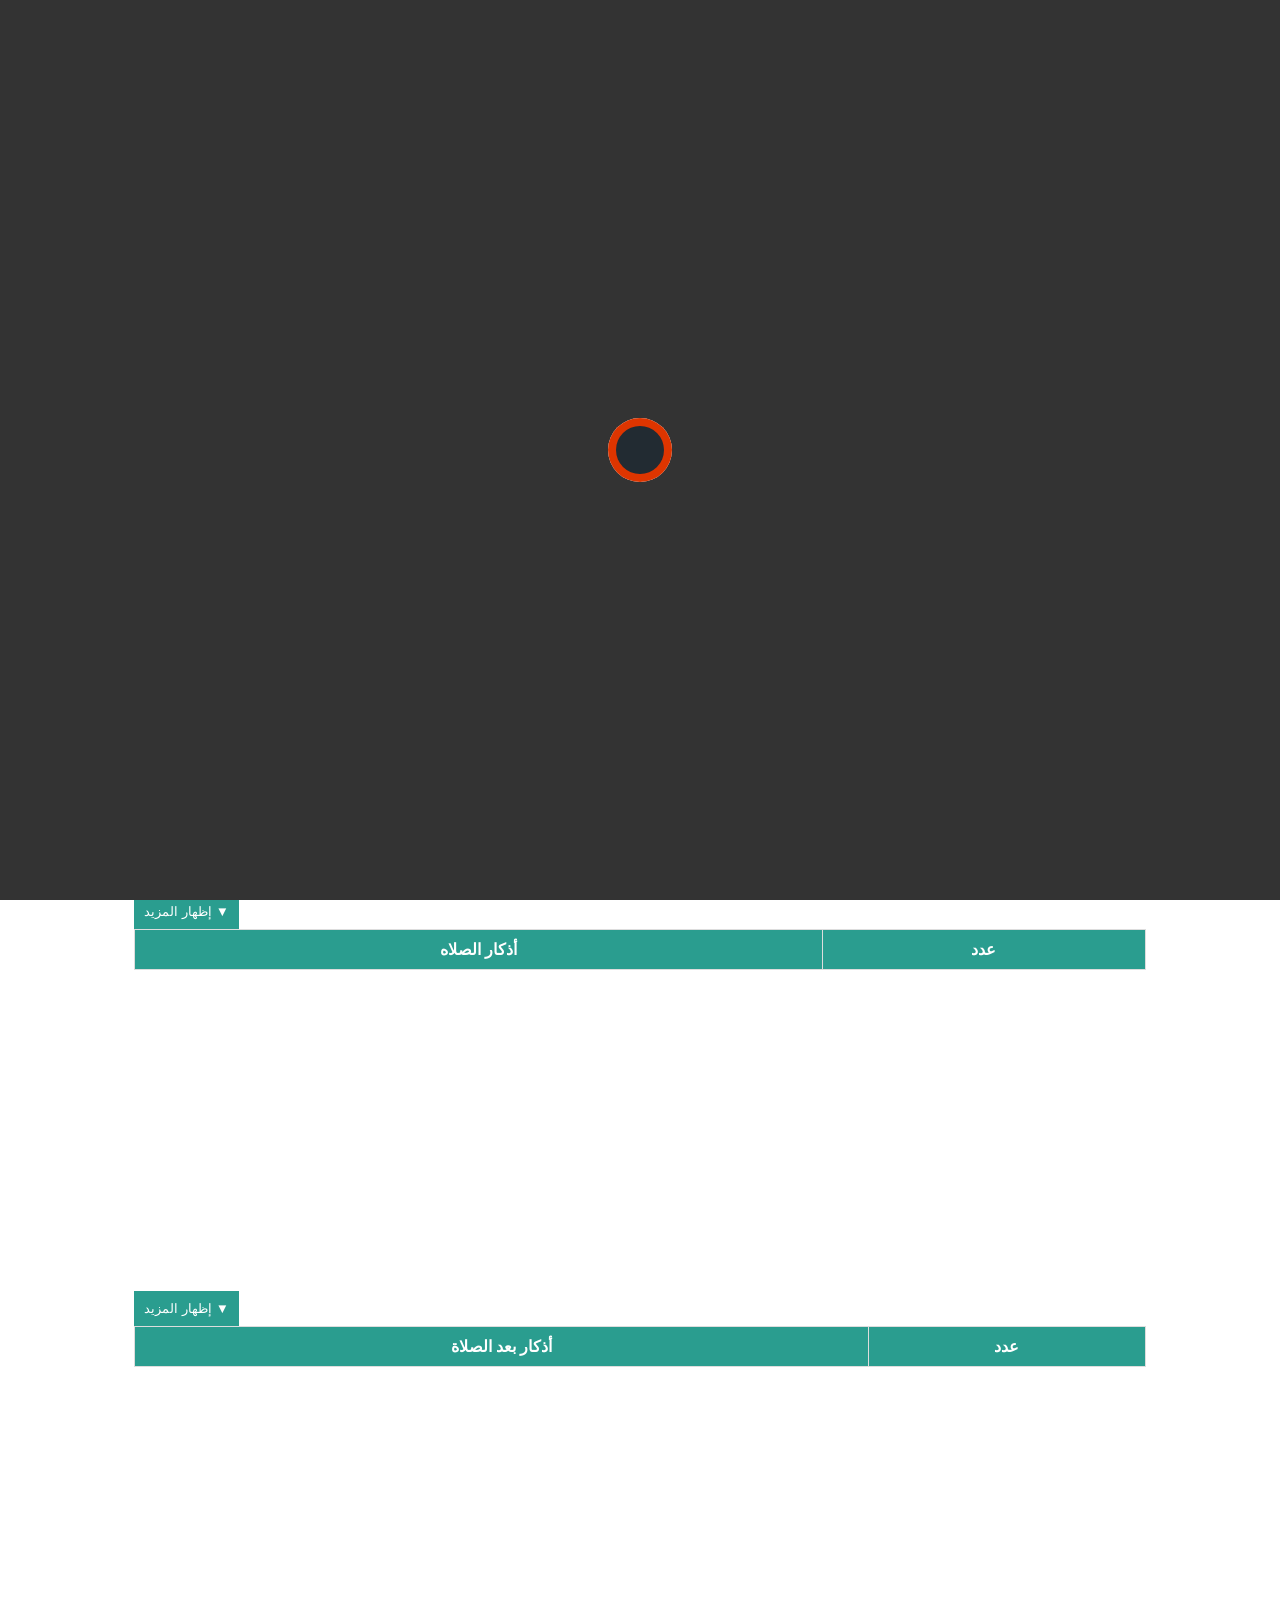
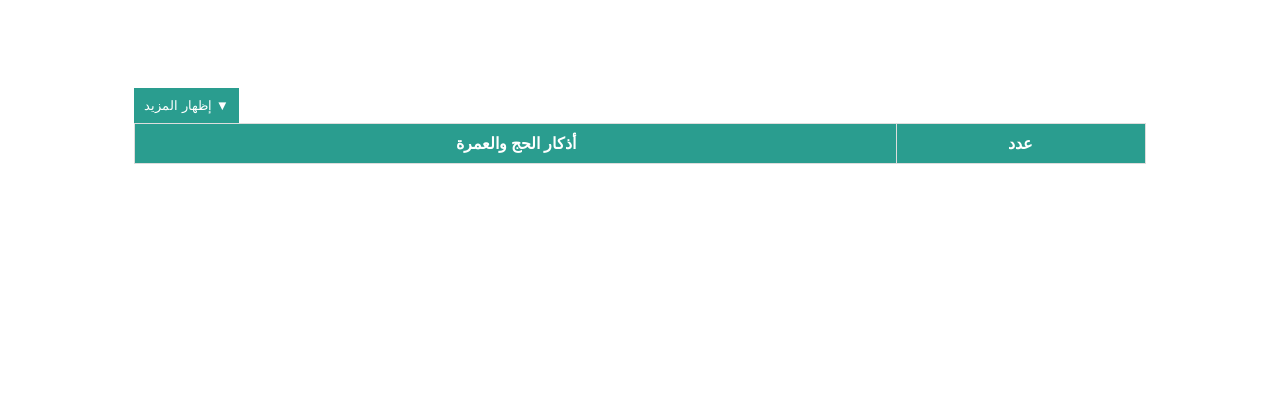
==== azkar.html @ dffb39d8 "test" ====
<!DOCTYPE html>
<html lang="en">
<head>
    <meta charset="UTF-8">
    <meta name="viewport" content="width=device-width, initial-scale=1.0">
    <link rel="stylesheet" href="https://cdnjs.cloudflare.com/ajax/libs/font-awesome/6.7.2/css/all.min.css"
    integrity="sha512-Evv84Mr4kqVGRNSgIGL/F/aIDqQb7xQ2vcrdIwxfjThSH8CSR7PBEakCr51Ck+w+/U6swU2Im1vVX0SVk9ABhg=="
    crossorigin="anonymous" referrerpolicy="no-referrer" />
    <link rel="stylesheet" href="css/bootstrap.min.css">
    <link rel="stylesheet" href="css/nav&footer.css">
    <link rel="stylesheet" href="css/themBox.css">
    <link rel="stylesheet" href="css/azkar.css">
    <title>Azkar</title>
</head>
<body>
      <!-- them -->
  <div id="thems"></div>
    <div id="nav"></div>
    <div class="spinner">
        <span class="loader"></span>
      </div>
    <div class="morningAzkar azkar-section">
        <table class="morning">
            <thead>
                <tr>
                    <button class="more-btn">إظهار المزيد ▼</button>
                    <th>أذكار الصباح</th>
                    <th>عدد</th>
                </tr>
            </thead>
        </table>
    </div>

    <div class="eveningAzkar azkar-section">
        <table class="evening">
            <thead>
                <tr>
                    <button class="more-btn" >إظهار المزيد ▼</button>
                    <th>أذكار المساء</th>
                    <th>عدد</th>
                </tr>
            </thead>
        </table>
    </div>

    <div class="prayer-azkar azkar-section">
        <table class="prayerAzkar">
            <thead>
                <tr>
                    <button class="more-btn" >إظهار المزيد ▼</button>
                    <th>أذكار الصلاه</th>
                    <th>عدد</th>
                </tr>
            </thead>
        </table>
    </div>

    <div class="prayerLaterAzkar azkar-section">
        <table class="prayerLater">
            <thead>
                <tr>
                    <button class="more-btn" >إظهار المزيد ▼</button>
                    <th>أذكار بعد الصلاة</th>
                    <th>عدد</th>
                </tr>
            </thead>
        </table>
    </div>

    <div class="hajjAndUmrahAzkar azkar-section">
        <table class="hajjAndUmrah">
            <thead>
                <tr>
                    <button class="more-btn" >إظهار المزيد ▼</button>
                    <th>أذكار  الحج والعمرة</th>
                    <th>عدد</th>
                </tr>
            </thead>
        </table>
    </div>


    <footer></footer>

    <script src="javaScript/thems.js"></script>
    <script src="javaScript/NavBar.js"></script>
    <script src="javaScript/footer.js"></script>
    <script src="javaScript/jquery-3.7.1.min.js"></script>
    <script src="javaScript/bootstrap.bundle.js"></script>
    <script src="javaScript/azkar.js"></script>

</body>
</html>
---- css/nav&footer.css ----
.logo {
    width: 60px;
    border-radius: 100%;
  }
  .navbar-nav{
    display: flex;
    gap: 5px;
  }
  #nav,
  #navHome{
    position: fixed;
    width: 100%;
    z-index: 1000000;
    top: 0%;
    background-color: #a52a2a;
    display: none;
  }
  .menu {
    font-size: 2rem;
    cursor: pointer;
    color: white;
  }
  .list{
    color:white;
    padding: 10px;
    border-radius: 5px;
    transition: 0.3s ease;
    font-weight: bold;
    font-family: 'MiSansArabic', sans-serif;
    text-decoration: none;
  }
  
  .list:hover {
    color: #e0a4a4;
  } 
  .menu {
    font-size: 2rem;
    cursor: pointer;
    color: white;
  }
  #radioButton {
    background-color: #1AC15C;
    border: none;
    border-radius: 4px;
    margin-left: .5rem;
    box-shadow: 0 2px 8px 0 #1AC15C;
    justify-content: center;
    align-items: center;
    padding: 10px;
    border-radius: 5px;
    font-weight: bold;
    font-family: 'MiSansArabic', sans-serif;
    display: none;
  }
  
  #radioButton:hover {
    background-color: #ff0000d8;
  }

  /* footer */
ul {
  list-style: none;
}

.footer {
  background-color: brown;
  padding: 70px 0;
  margin-top: 80px;
}

.footer-col {
  width: 25%;
  padding: 0 15px;
}

.footer-col h4 {
  font-size: 18px;
  color: #ffffff;
  text-transform: capitalize;
  margin-bottom: 35px;
  font-weight: 500;
  position: relative;
}

.footer-col h4::before {
  content: '';
  position: absolute;
  left: 0;
  bottom: -10px;
  background-color: #e91e63;
  height: 2px;
  box-sizing: border-box;
  width: 50px;
}

.footer-col ul li:not(:last-child) {
  margin-bottom: 10px;
}

.footer-col ul li a {
  font-size: 16px;
  text-transform: capitalize;
  color: #ffffff;
  text-decoration: none;
  font-weight: 300;
  color: #bbbbbb;
  display: block;
  transition: all 0.3s ease;
}

.footer-col ul li a:hover {
  color: #ffffff;
  padding-left: 8px;
}

.footer-col .social-links a {
  display: inline-block;
  height: 40px;
  width: 40px;
  background-color: rgba(255, 255, 255, 0.2);
  margin: 0 10px 10px 0;
  text-align: center;
  line-height: 40px;
  border-radius: 50%;
  color: #ffffff;
  transition: all 0.5s ease;
}

.footer-col .social-links a:hover {
  color: #24262b;
  background-color: #ffffff;
}
/*responsive*/
@media(max-width: 767px) {
  .footer-col {
    width: 50%;
    margin-bottom: 30px;
  }
}

@media(max-width: 574px) {
  .footer-col {
    width: 50%;
  }
}
---- css/themBox.css ----
.box{
    width: fit-content;
    display: flex;
    align-items: start;
    position: fixed;
    top: 110px;
    left: -230.75px;
    z-index: 100;
    display: none;
  }
  .box .colors{
    color: white;
    background-color: #e9c5c5;
    border: solid 4px black;
    padding: 10px;
  }
  .box .costmize{
background-color: #f3f3f3;
  }
  .box i{
    background-color: black;
    color: white;
    padding: 10px;
    cursor: pointer;
  }
  .color-item{
    display: inline-block;
    width: 30px;
    height: 30px;
    background-color: orange;
  }
---- css/azkar.css ----
body{
  overflow: hidden;
}
/* spinner */
.spinner{
  position: fixed;
  top:0;
  left: 0%;
  right: 0%;
  bottom:0;
  background-color: #333;
  display: flex;
  justify-content: center;
  align-items: center;
  z-index: 100000000;
}
.loader {
  position: relative;
  width: 64px;
  height: 64px;
  background: #fff;
  border-radius: 50%;
  overflow: hidden;
}
.loader:after{
  content: '';
  position: absolute;
  inset: 8px;
  margin: auto;
  background: #222b32;
   border-radius: 50%;
}
.loader:before{
  content: '';
  position: absolute;
  inset: 0px;
  margin: auto;
  background: #de3500;
  animation: crlMugLoader 2s linear infinite alternate;
}
@keyframes crlMugLoader {
  0%  ,10% { transform: translateY(64px) }
  90% , 100% { transform: translateY(0px) }
}
  .morningAzkar,.eveningAzkar,
  .prayerLaterAzkar,.prayer-azkar,.hajjAndUmrahAzkar{
    width: 80%;
    margin: 20px auto;
    margin-top: 100px;
    height:297px;
    overflow: hidden;
}
table {
    width: 100%;
    border-collapse: collapse;
    background: white;
}
th, td {
    border: 1px solid #ddd;
    padding: 10px;
    text-align: center;
}
th {
    background: #2a9d8f;
    color: white;
}
.more-btn {
    background: #2a9d8f;
    color: white;
    border: none;
    padding: 10px;
    cursor: pointer;
}
.more{
  height: auto;
}
  #loading{
    width: 100%;
    height: 100vh;
    position: fixed;
    background-color:gray;
    top:0;
    left:0;
    bottom: 0;
    right: 0;
    color: white;
    padding: 15px 20px;
    border-radius: 8px;
    font-size: 18px;
    z-index: 10000;
    display: none;
    display: flex;
    justify-content: center;
    align-items: center;
    gap: 5px;
}
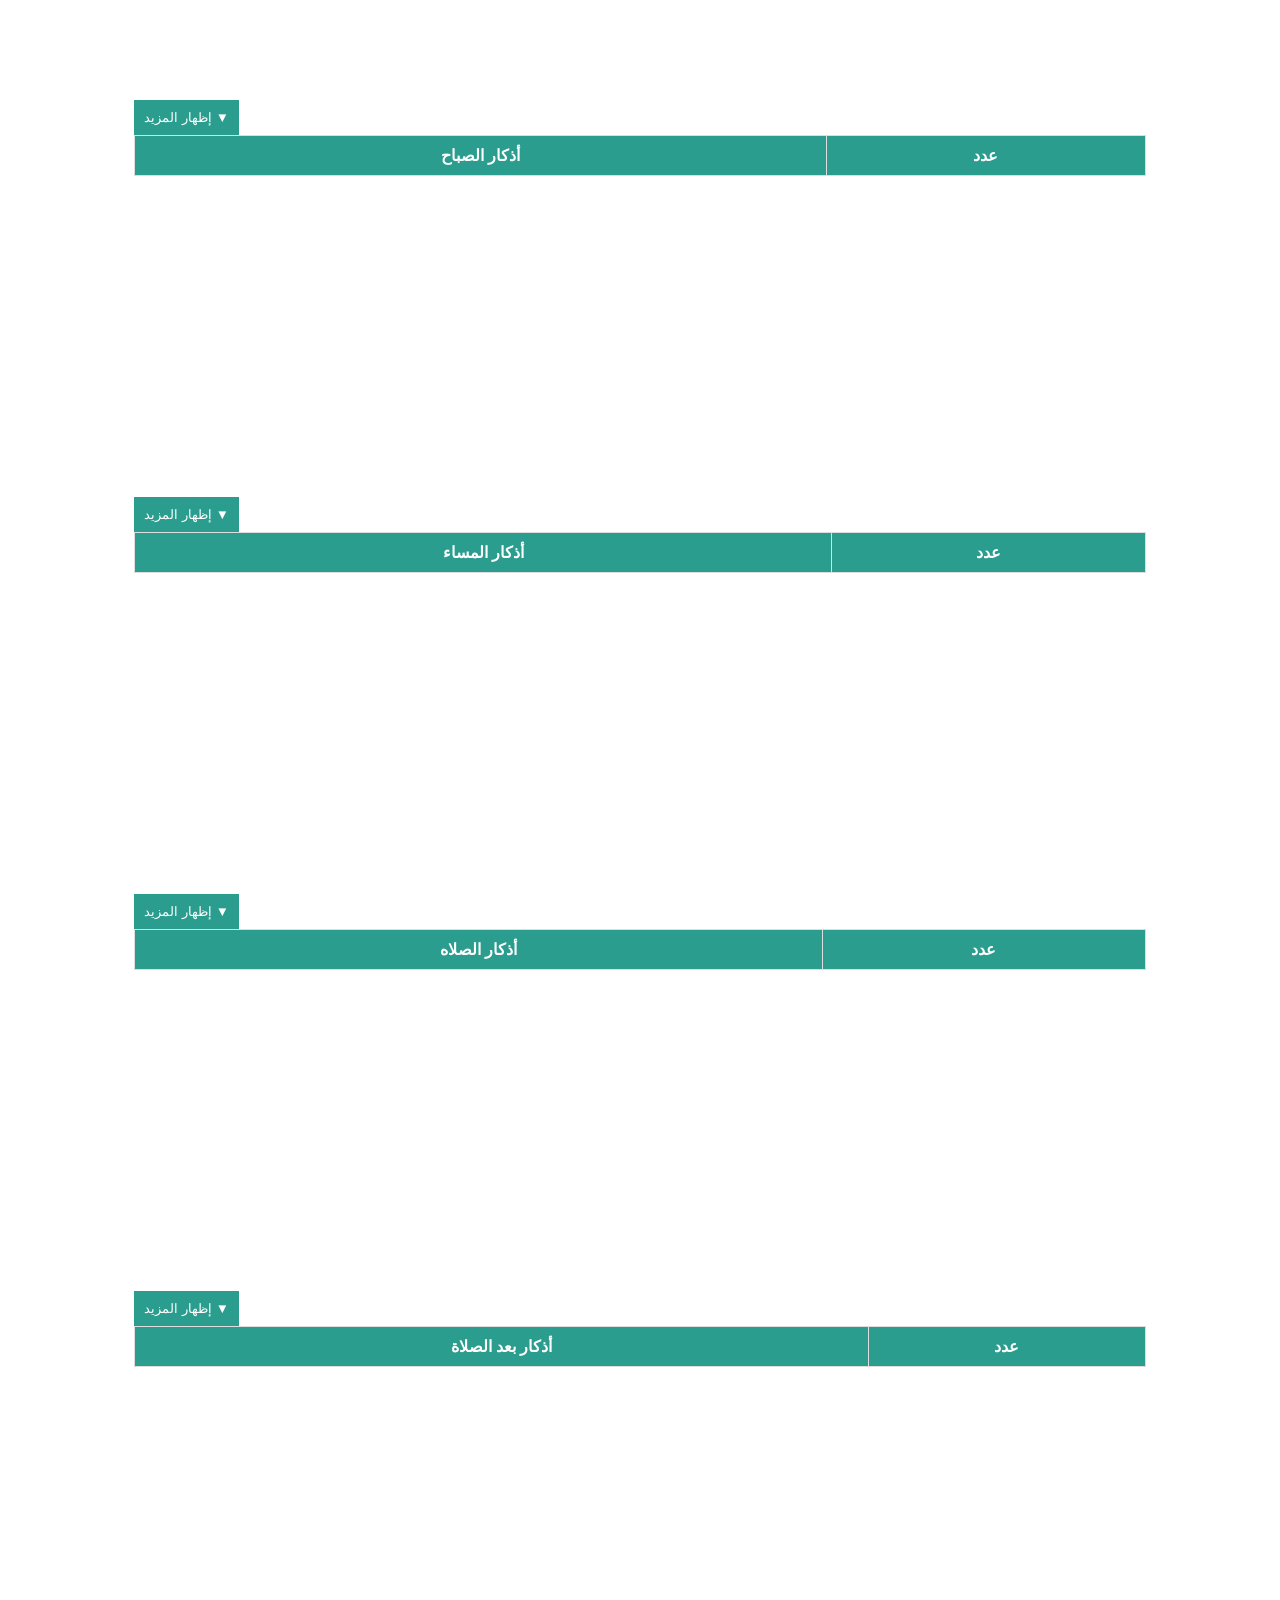
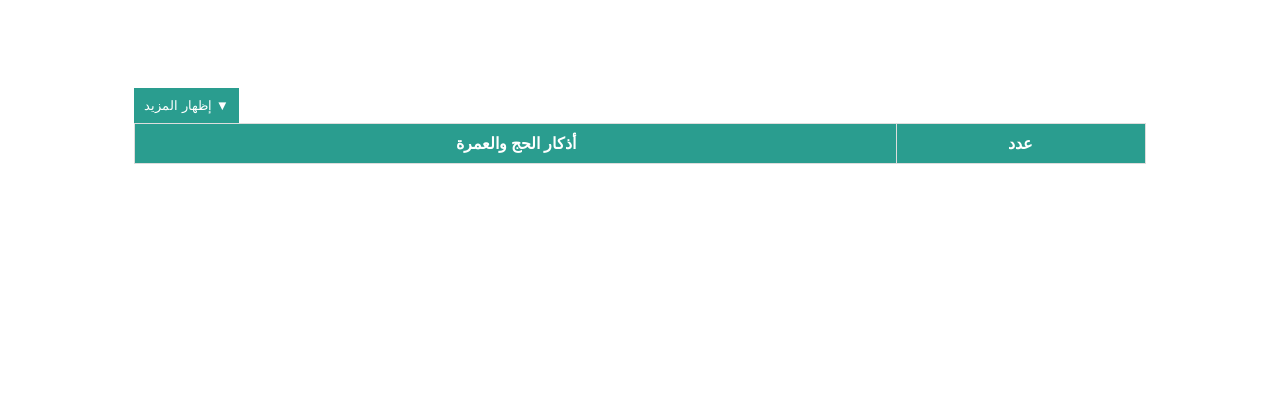
==== commit eee7af1b: "test V2" ====
--- a/azkar.html
+++ b/azkar.html
@@ -9,6 +9,7 @@
     <link rel="stylesheet" href="css/bootstrap.min.css">
     <link rel="stylesheet" href="css/nav&footer.css">
     <link rel="stylesheet" href="css/themBox.css">
+    <link rel="stylesheet" href="css/loading.css">
     <link rel="stylesheet" href="css/azkar.css">
     <title>Azkar</title>
 </head>
@@ -17,7 +18,11 @@
   <div id="thems"></div>
     <div id="nav"></div>
     <div class="spinner">
-        <span class="loader"></span>
+        <div class="image-logo">
+            <img src="dist/image/loading.png" alt="قرآنك" width="60" class="max-w-full max-h-full">
+        </div>
+        <div class="circle">
+        </div>
       </div>
     <div class="morningAzkar azkar-section">
         <table class="morning">
@@ -82,6 +87,7 @@
 
     <footer></footer>
 
+    <!-- <script src="javaScript/loading.js"></script> -->
     <script src="javaScript/thems.js"></script>
     <script src="javaScript/NavBar.js"></script>
     <script src="javaScript/footer.js"></script>
--- a/css/loading.css
+++ b/css/loading.css
@@ -0,0 +1,34 @@
+.spinner {
+    position: fixed;
+    z-index: 1000000;
+    background-color: white;
+    top: 0;
+    left: 0;
+    width: 100%;
+    height: 100vh;
+    display: flex;
+    justify-content: center;
+    align-items: center;
+    display: none;
+}
+.circle {
+    width: 150px;
+    height: 150px;
+    border-radius: 50%;
+    border: 5px solid green;
+    border-right-color: transparent; 
+    animation: rotate 1s linear infinite;
+}
+
+.image-logo {
+    position: absolute;
+    transform: translate(-50%, -50%);
+    left: 50%;
+    top: 50%;
+}
+
+@keyframes rotate {
+    100% {
+        transform: rotate(360deg);
+    }
+}
--- a/css/azkar.css
+++ b/css/azkar.css
@@ -1,46 +1,5 @@
 body{
   overflow: hidden;
-}
-/* spinner */
-.spinner{
-  position: fixed;
-  top:0;
-  left: 0%;
-  right: 0%;
-  bottom:0;
-  background-color: #333;
-  display: flex;
-  justify-content: center;
-  align-items: center;
-  z-index: 100000000;
-}
-.loader {
-  position: relative;
-  width: 64px;
-  height: 64px;
-  background: #fff;
-  border-radius: 50%;
-  overflow: hidden;
-}
-.loader:after{
-  content: '';
-  position: absolute;
-  inset: 8px;
-  margin: auto;
-  background: #222b32;
-   border-radius: 50%;
-}
-.loader:before{
-  content: '';
-  position: absolute;
-  inset: 0px;
-  margin: auto;
-  background: #de3500;
-  animation: crlMugLoader 2s linear infinite alternate;
-}
-@keyframes crlMugLoader {
-  0%  ,10% { transform: translateY(64px) }
-  90% , 100% { transform: translateY(0px) }
 }
   .morningAzkar,.eveningAzkar,
   .prayerLaterAzkar,.prayer-azkar,.hajjAndUmrahAzkar{
@@ -74,23 +33,4 @@
 .more{
   height: auto;
 }
-  #loading{
-    width: 100%;
-    height: 100vh;
-    position: fixed;
-    background-color:gray;
-    top:0;
-    left:0;
-    bottom: 0;
-    right: 0;
-    color: white;
-    padding: 15px 20px;
-    border-radius: 8px;
-    font-size: 18px;
-    z-index: 10000;
-    display: none;
-    display: flex;
-    justify-content: center;
-    align-items: center;
-    gap: 5px;
-}
+
